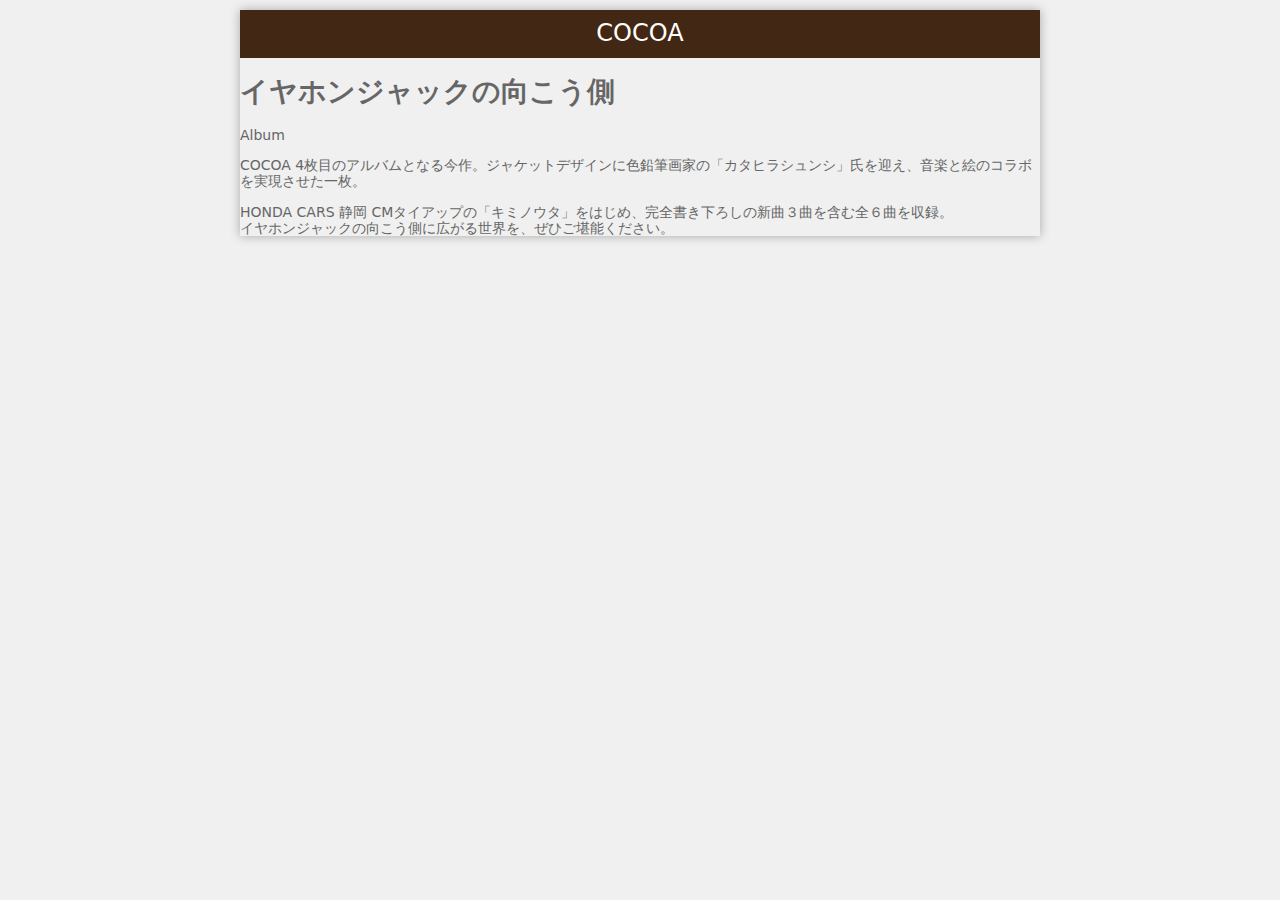
==== nextpage/index.html @ cbbfbfaf "chap3 start" ====
<!DOCTYPE html>
<html>
    <head>
        <meta charset="UTF-8">
        <meta name="viewpoint" content="width=device-width">
        <title>イヤホンジャックの向こう側</title>
        <link rel="stylesheet" href="css/style.css">
    </head>

    <body>
        <div class="container">
            <header>
                <h1>COCOA</h1>
            </header>
            <section>
                <h1>イヤホンジャックの向こう側</h1>
                <p>Album</p>
                <p>COCOA 4枚目のアルバムとなる今作。ジャケットデザインに色鉛筆画家の「カタヒラシュンシ」氏を迎え、音楽と絵のコラボを実現させた一枚。</p>

                <p>
                    HONDA CARS 静岡 CMタイアップの「キミノウタ」をはじめ、完全書き下ろしの新曲３曲を含む全６曲を収録。<br>
                    イヤホンジャックの向こう側に広がる世界を、ぜひご堪能ください。
                </p>
            </section>
        </div>
    </body>
</html>
---- nextpage/css/style.css ----
@import url(../../css/sanitize.css);

body {
    background-color: #f0f0f0;
    padding         :  10px;
    font-size       :  14px;
    color           : #666;
}

.container {
    width     : 800px;
    margin    :   0 auto;
    box-shadow:   0 0 10px rgba(0, 0, 0, .3);
}

header {
    background-color: #422814;
    padding         : 10px;
    color           : #fff;
}

header h1 {
    margin     :   0;
    font-size  : 24px;
    font-weight: normal;
    text-align : center;
}
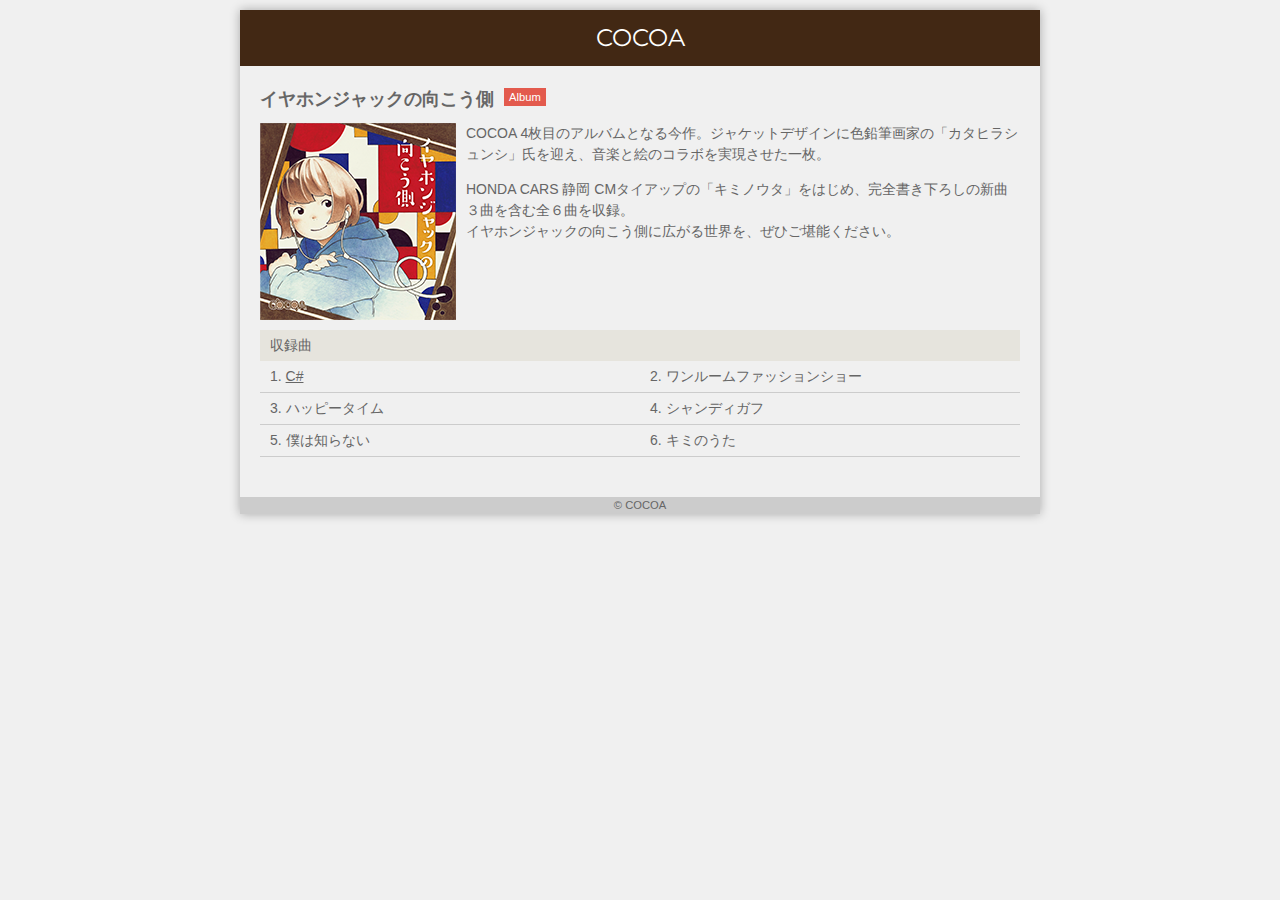
==== commit 077b33fd: "chapter3 end" ====
--- a/nextpage/index.html
+++ b/nextpage/index.html
@@ -12,16 +12,41 @@
             <header>
                 <h1>COCOA</h1>
             </header>
-            <section>
-                <h1>イヤホンジャックの向こう側</h1>
-                <p>Album</p>
-                <p>COCOA 4枚目のアルバムとなる今作。ジャケットデザインに色鉛筆画家の「カタヒラシュンシ」氏を迎え、音楽と絵のコラボを実現させた一枚。</p>
-
-                <p>
-                    HONDA CARS 静岡 CMタイアップの「キミノウタ」をはじめ、完全書き下ろしの新曲３曲を含む全６曲を収録。<br>
-                    イヤホンジャックの向こう側に広がる世界を、ぜひご堪能ください。
-                </p>
-            </section>
+            <div class="content">
+                <section class="infomation">
+                    <h1>イヤホンジャックの向こう側</h1>
+                    <p class="type">Album</p>
+                    <div class="description">
+                        <a href="#">
+                                <img src="img/jacket.png" alt="イヤホンジャックの向こう側のジャケット写真">
+                        </a>
+                        <p>COCOA 4枚目のアルバムとなる今作。ジャケットデザインに色鉛筆画家の「カタヒラシュンシ」氏を迎え、音楽と絵のコラボを実現させた一枚。</p>
+                        <p>
+                            HONDA CARS 静岡 CMタイアップの「キミノウタ」をはじめ、完全書き下ろしの新曲３曲を含む全６曲を収録。<br>
+                            イヤホンジャックの向こう側に広がる世界を、ぜひご堪能ください。
+                        </p>
+                    </div>
+                </section>
+                <section class="songs">
+                    <h2>収録曲</h2>
+                    <ol class="clearfix">
+                      <li><a href="https://youtu.be/" taregt="_self">C#</a></li>
+                      <!--target: _blank  新しいウインドウ・タブで開く
+                                  _self   自分自身で
+                                  _top    フレームを解除して
+                                  _parent 親フレームで
+                        -->
+                      <li>ワンルームファッションショー</li>
+                      <li>ハッピータイム</li>
+                      <li>シャンディガフ</li>
+                      <li>僕は知らない</li>
+                      <li>キミのうた</li>
+                    </ol>
+                </section>
+            </div>
+            <footer>
+                &copy; COCOA
+            </footer>
         </div>
     </body>
 </html>--- a/nextpage/css/style.css
+++ b/nextpage/css/style.css
@@ -1,4 +1,19 @@
 @import url(../../css/sanitize.css);
+@import url('https://fonts.googleapis.com/css?family=Montserrat');
+
+header {
+    background-color: #422814;
+    padding         : 10px;
+    color           : #fff;
+}
+
+header h1 {
+    font-family: 'Montserrat', sans-serif;
+    margin     :   0;
+    font-size  : 24px;
+    font-weight: normal;
+    text-align : center;
+}
 
 body {
     background-color: #f0f0f0;
@@ -8,20 +23,109 @@
 }
 
 .container {
-    width     : 800px;
+    max-width : 800px;
     margin    :   0 auto;
     box-shadow:   0 0 10px rgba(0, 0, 0, .3);
 }
 
-header {
-    background-color: #422814;
-    padding         : 10px;
-    color           : #fff;
+.description img {
+    float : left;
+    margin: 0 10px 10px 0;
+    transition: opacity 1s ease 0s;
 }
 
-header h1 {
-    margin     :   0;
-    font-size  : 24px;
-    font-weight: normal;
-    text-align : center;
+.infomation h1 {
+    font-size: 18px;
+    margin   : 0 10px 10px 0;
+    float    : left;
+}
+
+.infomation .type {
+    display         : inline;
+    background-color: #E35A4D;
+    padding         : 3px 5px;
+    font-size       : 80%;
+    color           :#FFF;
+}
+
+.description {
+    clear: left;
+}
+
+.description img:hover {
+    opacity: .5;    /* 不透明度 */
+}
+
+.content {
+    background-clip: #fff;
+    padding        : 20px;
+}
+
+.songs {
+    margin:0 0 20px;
+}
+
+.songs h2 {
+    clear           : left;
+    font-size       : 100%;
+    font-weight     : normal;
+    margin          : 0;
+    background-color: #E6E4DD;
+    padding         : 5px 10px;
+}
+
+.songs ol {
+    padding   : 0;
+    margin    : 0;
+    list-style: decimal inside; /* スタイルを算用数字に */
+}
+
+.songs li {
+    border-bottom: 1px solid #CCC; /* 要素の下に線を引く */
+    width        : 50%;
+    float        : left; /* 左に回り込み */
+    padding      : 5px 10px;
+}
+
+.clearfix:after {
+    content: " ";
+    display: table;
+    clear  : both;
+}
+
+a {
+    color: #666;
+}
+
+footer {
+    text-align: center;
+    font-size : 80%;
+    background-color: #CCC;
+}
+
+@media only screen and (max-width:600px) { /* 600px以下の画面 */
+    .description img{
+        float  : none;      /* 回り込み解除   */
+        display: block;     /* 表示をブロック */
+        margin :0 auto;     /* 中央揃え      */
+    }
+
+    header {
+        padding: 5px;
+    }
+
+    header h1 {
+        font-size: 12px;
+    }
+
+    .songs li {
+        float: none;
+        width: inherit;
+    }
+}
+
+@media print {  /* 印刷時の処理 */
+    .header {
+        display: none;
+    }
 }